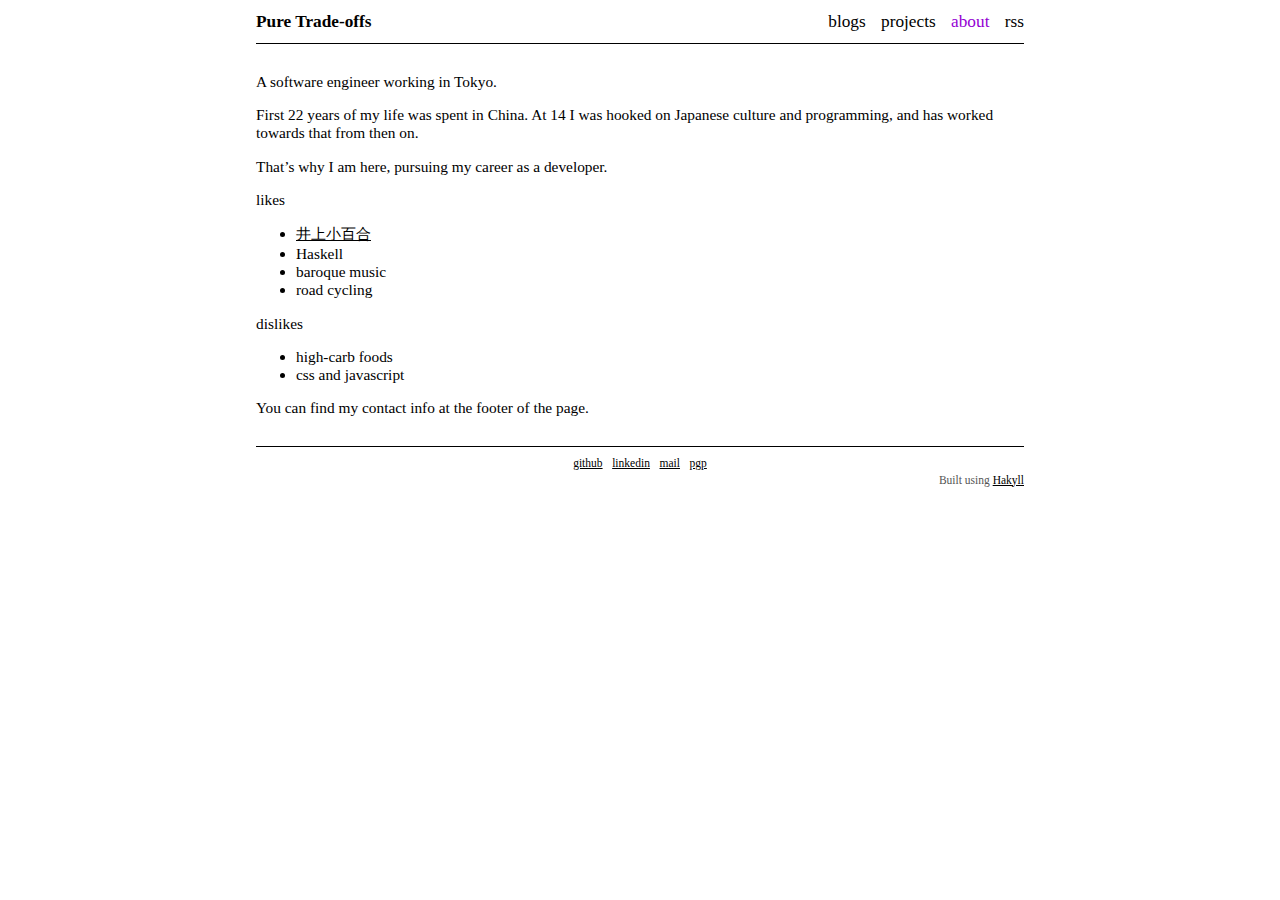
==== about.html @ 0a0dbb77 "Automated deployment: Tue May 11 10:04:52 UTC 2021 a9fd0639a83ea31262b9b967306fd529e3f576b0" ====
<!doctype html>
<html lang="en">
  <head>
    <meta charset="utf-8">
    <meta http-equiv="x-ua-compatible" content="ie=edge">
    <meta name="viewport" content="width=device-width, initial-scale=1">
    <title>Pure Trade Offs - About</title>
    <link rel="stylesheet" href="./css/default.css" />
    <link rel="stylesheet" href="./css/syntax_highlight.css" />
  </head>
  <body>
    <header>
      <div class="logo">
        <a href="./">Pure Trade-offs</a>
      </div>
      <nav>
        <a href="./blogs.html">blogs</a>
<a href="./projects.html">projects</a>
<a class="active" href="./about.html">about</a>

        <a target="_blank" href="./rss.xml">rss</a>
      </nav>
    </header>

    <main role="main">
      <p>A software engineer working in Tokyo.</p>
<p>First 22 years of my life was spent in China. At 14 I was hooked on Japanese culture and programming, and has worked towards that from then on.</p>
<p>That’s why I am here, pursuing my career as a developer.</p>
<p>likes</p>
<ul>
<li><a href="http://www.siscompany.com/management/artist.php?id=30">井上小百合</a></li>
<li>Haskell</li>
<li>baroque music</li>
<li>road cycling</li>
</ul>
<p>dislikes</p>
<ul>
<li>high-carb foods</li>
<li>css and javascript</li>
</ul>
<p>You can find my contact info at the footer of the page.</p>
    </main>

    <footer>
      <div class="footer-links">
        <a href="https://github.com/wakira">github</a>
        <a href="https://www.linkedin.com/in/sheng-wang-3b413a91/">linkedin</a>
        <a href="mailto:autrim64@pm.me">mail</a>
        <a target="_blank" href="./pgp/ShengWang.asc">pgp</a>
      </div>
      <div>
        Built using
        <a href="http://jaspervdj.be/hakyll">Hakyll</a>
      </div>
    </footer>
  </body>
</html>
---- css/default.css ----
html{font-size:60%}body{font-size:1.6rem;color:#000}header{border-bottom:0.2rem solid #000}a{color:#000}a:visited{color:#444}nav{text-align:right}nav a{font-size:1.8rem;color:black;text-decoration:none}nav a.active{text-align:right;color:darkviolet}footer{margin-top:3rem;padding:0.5rem 0;border-top:0.2rem solid #000;font-size:1.2rem;color:#555}footer .footer-links{display:flex;justify-content:center}.footer-links a{margin:0.5rem}h1{font-size:2.4rem}h2{font-size:2rem}article .header{font-size:1.4rem;font-style:italic;color:#555}.logo a{font-weight:bold;color:#000;text-decoration:none}@media (prefers-color-scheme:dark){body{color:#e6e6e6;background-color:#000}header{border-bottom:0.2rem solid #e6e6e6}a{color:#e6e6e6}a:visited{color:gray}nav a{color:#e6e6e6}nav a.active{color:violet}footer{border-top:0.2rem solid #e6e6e6;color:#555}article .header{color:#555}.logo a{color:#e6e6e6}}@media (max-width:319px){body{width:90%;margin:0;padding:0 5%}header{margin:4.2rem 0}nav{margin:0 auto 3rem;text-align:center}footer{text-align:center}.logo{text-align:center;margin:1rem auto 3rem}.logo a{font-size:2.4rem}nav a{display:block;line-height:1.6}}@media (min-width:320px){body{width:90%;margin:0;padding:0 5%}header{margin:4.2rem 0}nav{margin:0 auto 3rem;text-align:center}footer{text-align:center}.logo{text-align:center;margin:1rem auto 3rem}.logo a{font-size:2.4rem}nav a{display:inline;margin:0 0.6rem}}@media (min-width:640px){body{width:54rem;margin:0 auto;padding:0}header{margin:0 0 3rem;padding:1.2rem 0}nav{margin:0;text-align:right}nav a{margin:0 0 0 1.2rem;display:inline}footer{text-align:right}.logo{margin:0;text-align:left}.logo a{float:left;font-size:1.8rem}}@media (min-width:1080px){body{width:80rem;margin:0 auto;padding:0}header{margin:0 0 3rem;padding:1.2rem 0}nav{margin:0;text-align:right}nav a{margin:0 0 0 1.2rem;display:inline}footer{text-align:right}.logo{margin:0;text-align:left}.logo a{float:left;font-size:1.8rem}}
---- css/syntax_highlight.css ----
pre>code.sourceCode{white-space:pre;position:relative}pre>code.sourceCode>span{display:inline-block;line-height:1.25}pre>code.sourceCode>span:empty{height:1.2em}code.sourceCode>span{color:inherit;text-decoration:inherit}div.sourceCode{margin:1em 0}pre.sourceCode{margin:0}@media screen{div.sourceCode{overflow:auto}}@media print{pre>code.sourceCode{white-space:pre-wrap}pre>code.sourceCode>span{text-indent:-5em;padding-left:5em}}pre.numberSource code{counter-reset:source-line 0}pre.numberSource code>span{position:relative;left:-4em;counter-increment:source-line}pre.numberSource code>span>a:first-child::before{content:counter(source-line);position:relative;left:-1em;text-align:right;vertical-align:baseline;border:none;display:inline-block;-webkit-touch-callout:none;-webkit-user-select:none;-khtml-user-select:none;-moz-user-select:none;-ms-user-select:none;user-select:none;padding:0 4px;width:4em;background-color:#ffffff;color:#a0a0a0}pre.numberSource{margin-left:3em;border-left:1px solid #a0a0a0;padding-left:4px}div.sourceCode{color:#1f1c1b;background-color:#ffffff}@media screen{pre>code.sourceCode>span>a:first-child::before{text-decoration:underline}}code span.{color:#1f1c1b}code span.al{color:#bf0303;background-color:#f7e6e6;font-weight:bold}code span.an{color:#ca60ca}code span.at{color:#0057ae}code span.bn{color:#b08000}code span.bu{color:#644a9b;font-weight:bold}code span.cf{color:#1f1c1b;font-weight:bold}code span.ch{color:#924c9d}code span.cn{color:#aa5500}code span.co{color:#898887}code span.cv{color:#0095ff}code span.do{color:#607880}code span.dt{color:#0057ae}code span.dv{color:#b08000}code span.er{color:#bf0303;text-decoration:underline}code span.ex{color:#0095ff;font-weight:bold}code span.fl{color:#b08000}code span.fu{color:#644a9b}code span.im{color:#ff5500}code span.in{color:#b08000}code span.kw{color:#1f1c1b;font-weight:bold}code span.op{color:#1f1c1b}code span.ot{color:#006e28}code span.pp{color:#006e28}code span.re{color:#0057ae;background-color:#e0e9f8}code span.sc{color:#3daee9}code span.ss{color:#ff5500}code span.st{color:#bf0303}code span.va{color:#0057ae}code span.vs{color:#bf0303}code span.wa{color:#bf0303}
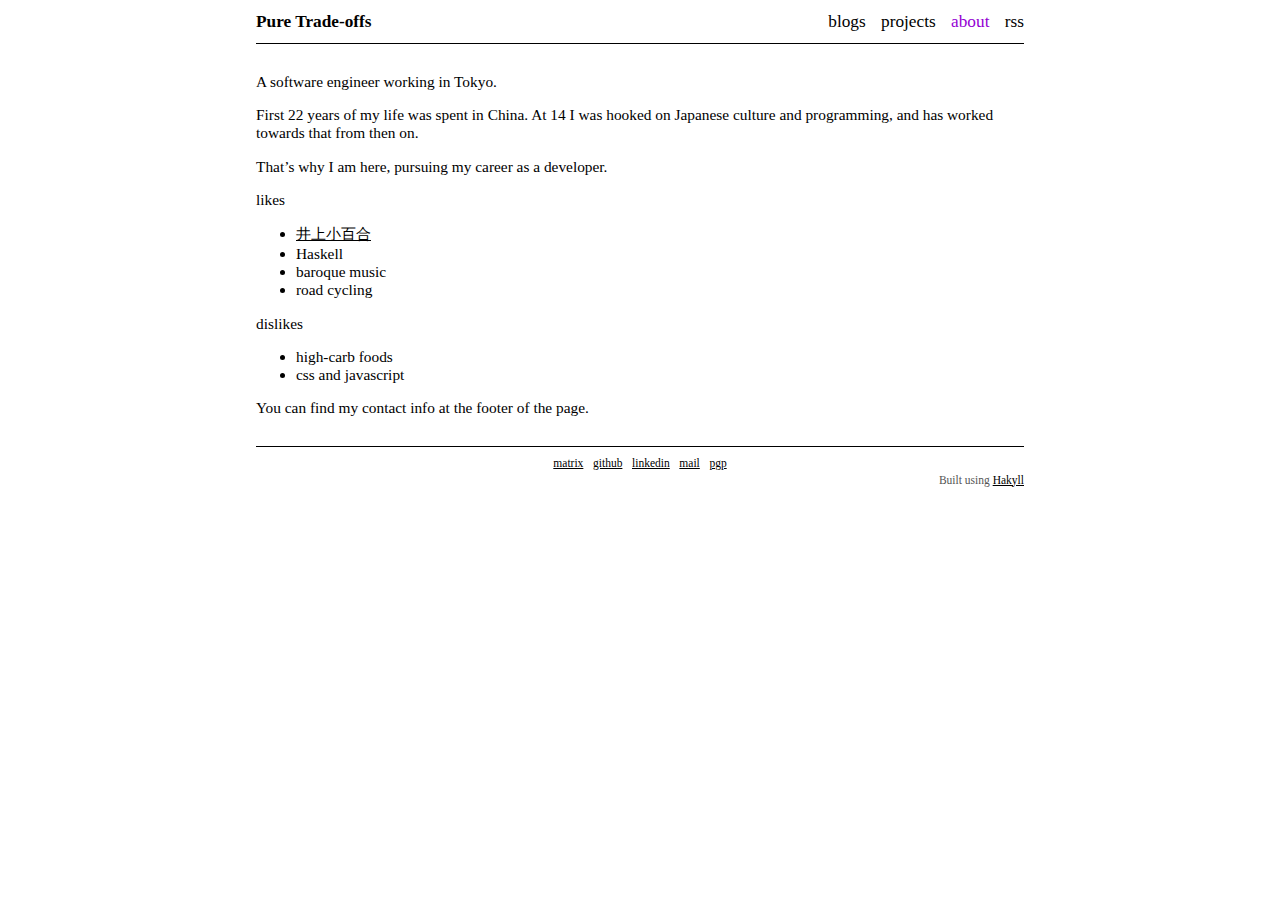
==== commit a7c1b13d: "Automated deployment: Tue Jun  8 13:46:06 UTC 2021 7e26f642306058e1bc71ffdedc94998324cae70d" ====
--- a/about.html
+++ b/about.html
@@ -43,9 +43,10 @@
 
     <footer>
       <div class="footer-links">
+        <a href="https://matrix.to/#/@autrim64:matrix.a64.work">matrix</a>
         <a href="https://github.com/wakira">github</a>
         <a href="https://www.linkedin.com/in/sheng-wang-3b413a91/">linkedin</a>
-        <a href="mailto:autrim64@pm.me">mail</a>
+        <a href="mailto:sheng@a64.work">mail</a>
         <a target="_blank" href="./pgp/ShengWang.asc">pgp</a>
       </div>
       <div>
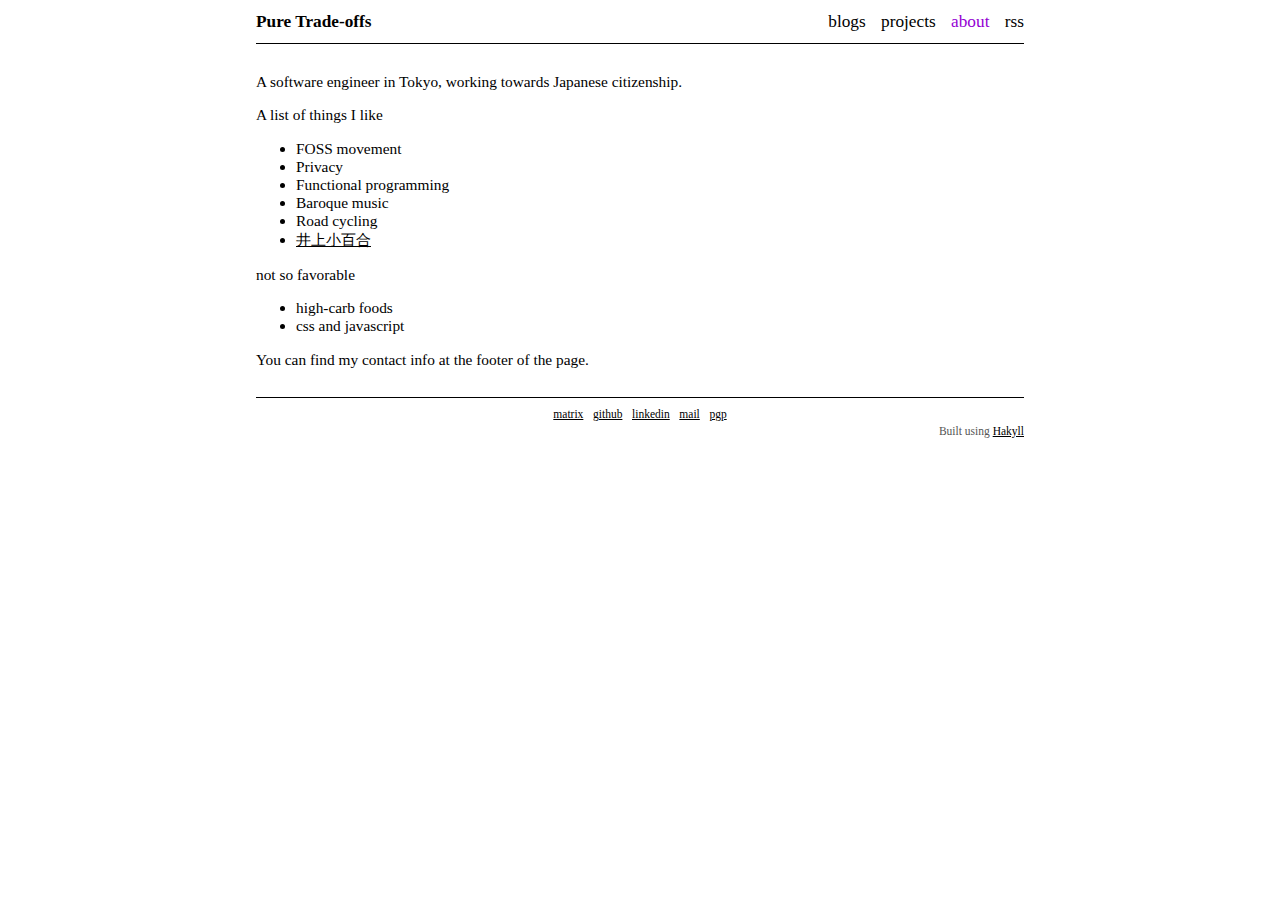
==== commit 56f1f432: "Automated deployment: Sat Sep  4 13:03:44 UTC 2021 c115c7765db1219f169414bfcf52ef50eb132e52" ====
--- a/about.html
+++ b/about.html
@@ -23,17 +23,17 @@
     </header>
 
     <main role="main">
-      <p>A software engineer working in Tokyo.</p>
-<p>First 22 years of my life was spent in China. At 14 I was hooked on Japanese culture and programming, and has worked towards that from then on.</p>
-<p>That’s why I am here, pursuing my career as a developer.</p>
-<p>likes</p>
+      <p>A software engineer in Tokyo, working towards Japanese citizenship.</p>
+<p>A list of things I like</p>
 <ul>
+<li>FOSS movement</li>
+<li>Privacy</li>
+<li>Functional programming</li>
+<li>Baroque music</li>
+<li>Road cycling</li>
 <li><a href="http://www.siscompany.com/management/artist.php?id=30">井上小百合</a></li>
-<li>Haskell</li>
-<li>baroque music</li>
-<li>road cycling</li>
 </ul>
-<p>dislikes</p>
+<p>not so favorable</p>
 <ul>
 <li>high-carb foods</li>
 <li>css and javascript</li>
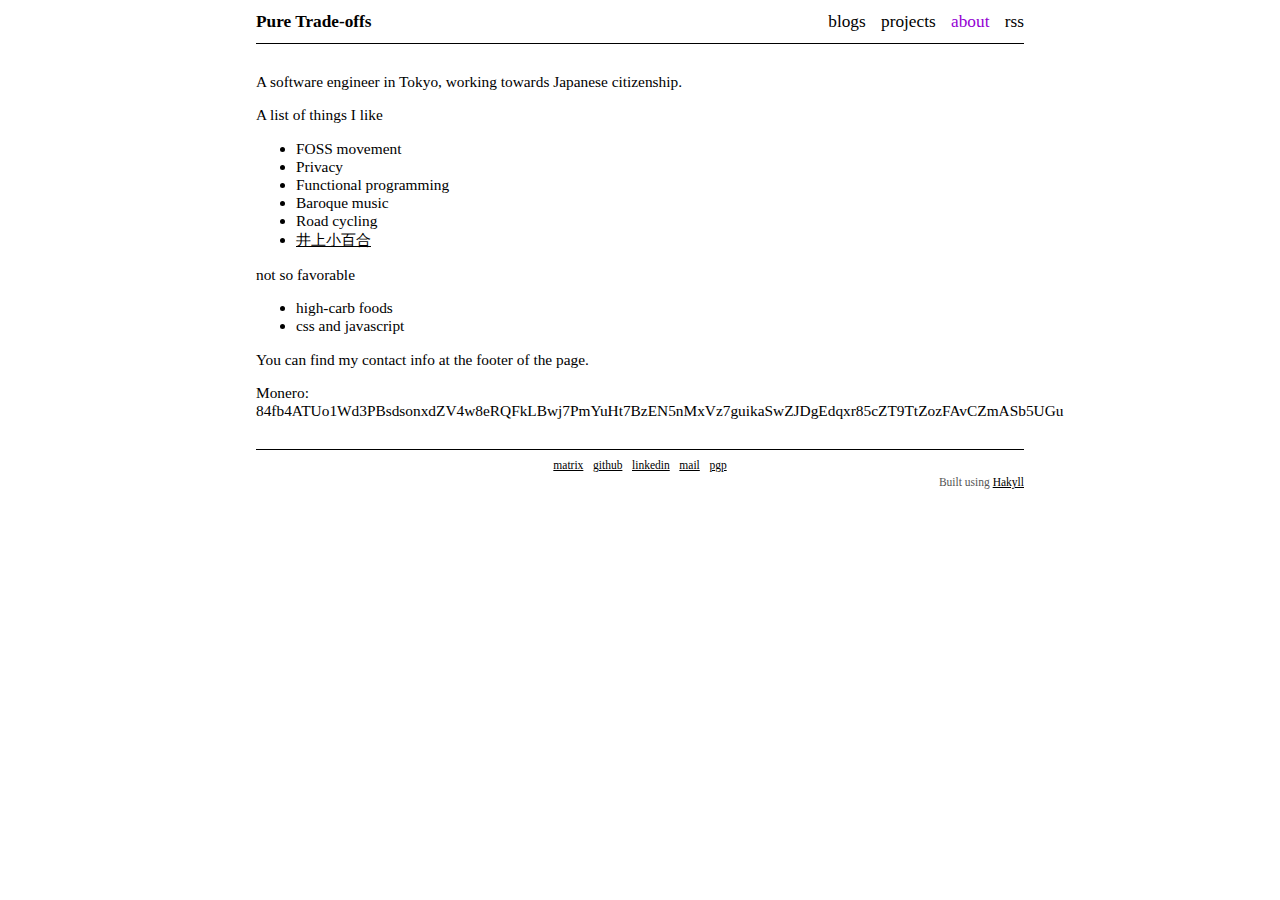
==== commit 9e3e91e4: "Automated deployment: Tue Sep 14 16:00:51 UTC 2021 31518d281118d28c5e1e29270865fa267f75b8f3" ====
--- a/about.html
+++ b/about.html
@@ -39,6 +39,7 @@
 <li>css and javascript</li>
 </ul>
 <p>You can find my contact info at the footer of the page.</p>
+<p>Monero: 84fb4ATUo1Wd3PBsdsonxdZV4w8eRQFkLBwj7PmYuHt7BzEN5nMxVz7guikaSwZJDgEdqxr85cZT9TtZozFAvCZmASb5UGu</p>
     </main>
 
     <footer>
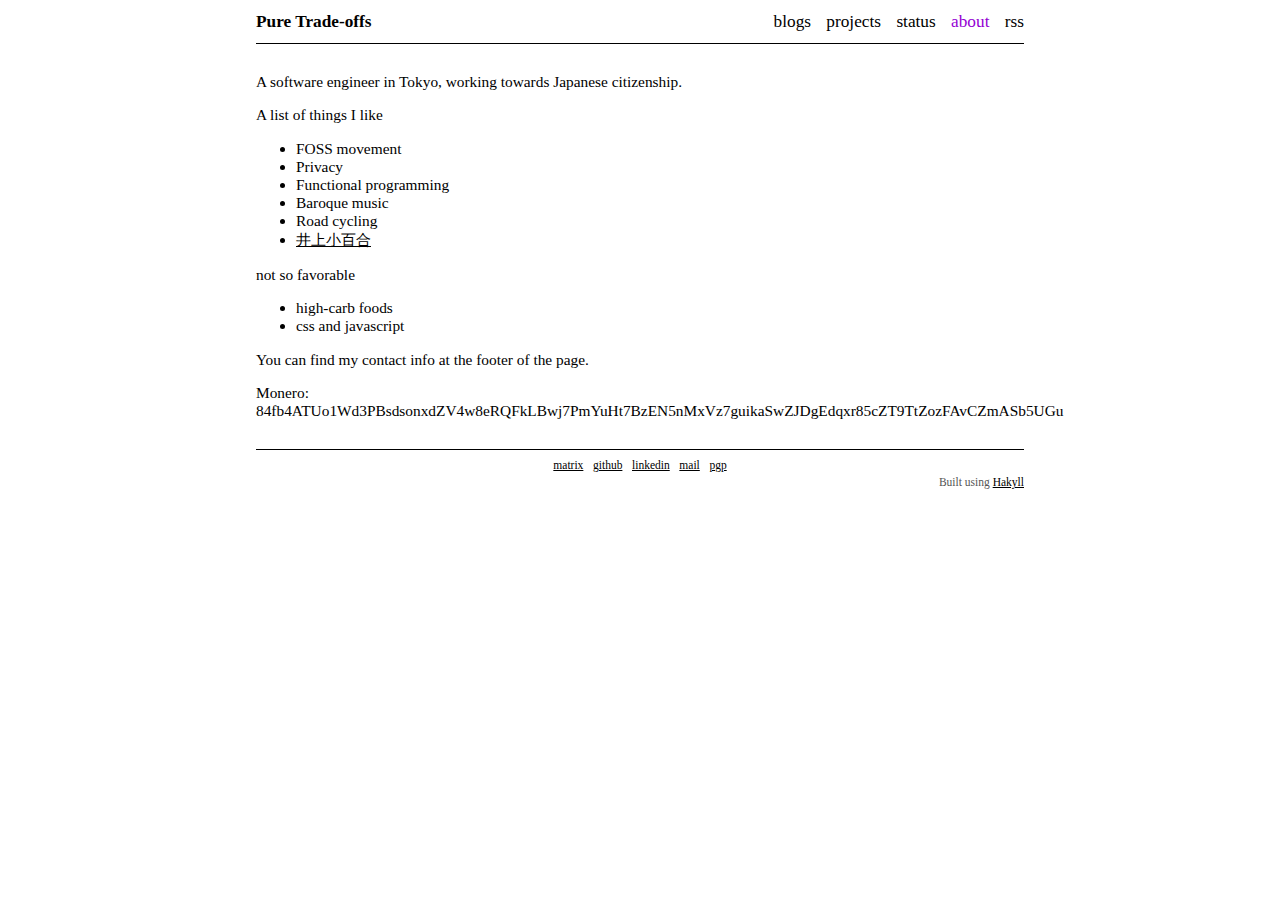
==== commit 9d7a6e9b: "Automated deployment: Wed Apr 20 01:31:10 UTC 2022 858a8e31bb0fb8505d853b2f4e368d9aac37d2bb" ====
--- a/about.html
+++ b/about.html
@@ -16,6 +16,7 @@
       <nav>
         <a href="./blogs.html">blogs</a>
 <a href="./projects.html">projects</a>
+<a target="_blank" href="https://status.a64.work">status</a>
 <a class="active" href="./about.html">about</a>
 
         <a target="_blank" href="./rss.xml">rss</a>
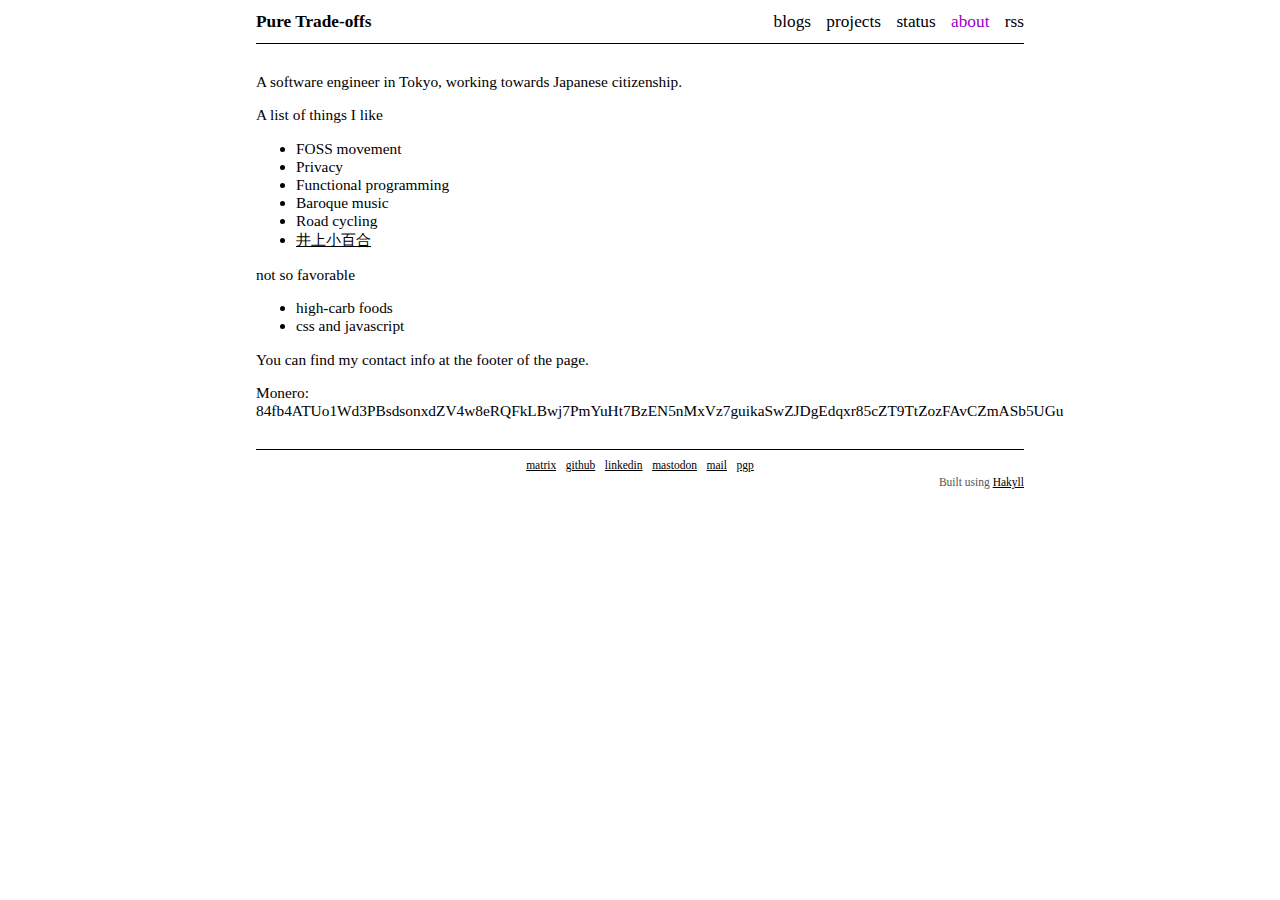
==== commit 7b1f7c2a: "Automated deployment: Sun Apr 24 10:39:43 UTC 2022 b59d57662ecf9a8bb9bc3d5094c26d0073433d91" ====
--- a/about.html
+++ b/about.html
@@ -48,6 +48,7 @@
         <a href="https://matrix.to/#/@autrim64:matrix.a64.work">matrix</a>
         <a href="https://github.com/wakira">github</a>
         <a href="https://www.linkedin.com/in/sheng-wang-3b413a91/">linkedin</a>
+        <a rel="me" href="https://fosstodon.org/@seiic">mastodon</a>
         <a href="mailto:sheng@a64.work">mail</a>
         <a target="_blank" href="./pgp/ShengWang.asc">pgp</a>
       </div>
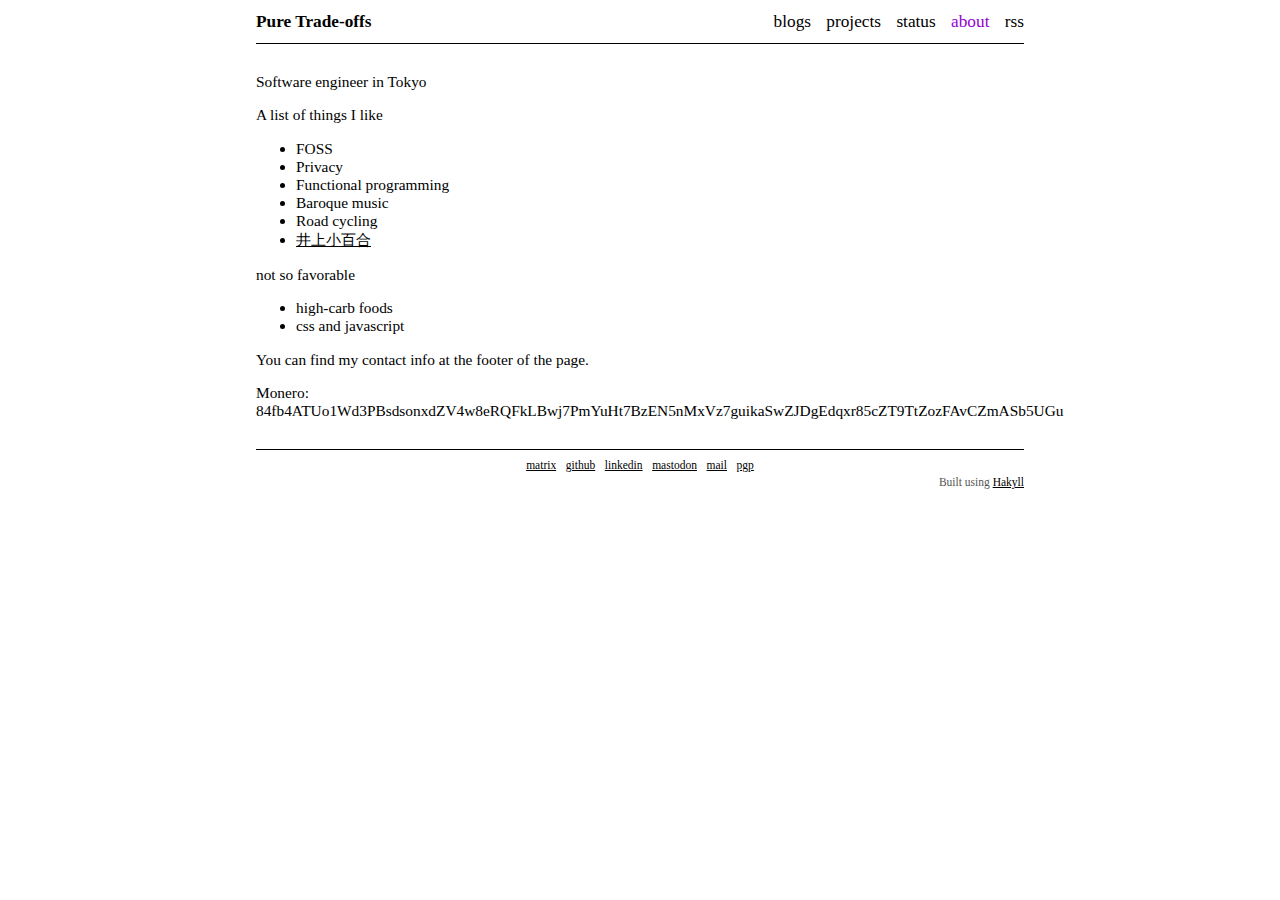
==== commit f2006801: "Automated deployment: Fri Dec 15 11:15:39 UTC 2023 236b6b5a28aa3702da4609214780bd8628108506" ====
--- a/about.html
+++ b/about.html
@@ -24,10 +24,10 @@
     </header>
 
     <main role="main">
-      <p>A software engineer in Tokyo, working towards Japanese citizenship.</p>
+      <p>Software engineer in Tokyo</p>
 <p>A list of things I like</p>
 <ul>
-<li>FOSS movement</li>
+<li>FOSS</li>
 <li>Privacy</li>
 <li>Functional programming</li>
 <li>Baroque music</li>
@@ -49,8 +49,8 @@
         <a href="https://github.com/wakira">github</a>
         <a href="https://www.linkedin.com/in/sheng-wang-3b413a91/">linkedin</a>
         <a rel="me" href="https://fosstodon.org/@seiic">mastodon</a>
-        <a href="mailto:sheng@a64.work">mail</a>
-        <a target="_blank" href="./pgp/ShengWang.asc">pgp</a>
+        <a href="mailto:me@a64.work">mail</a>
+        <a target="_blank" href="./pgp/public.asc">pgp</a>
       </div>
       <div>
         Built using
